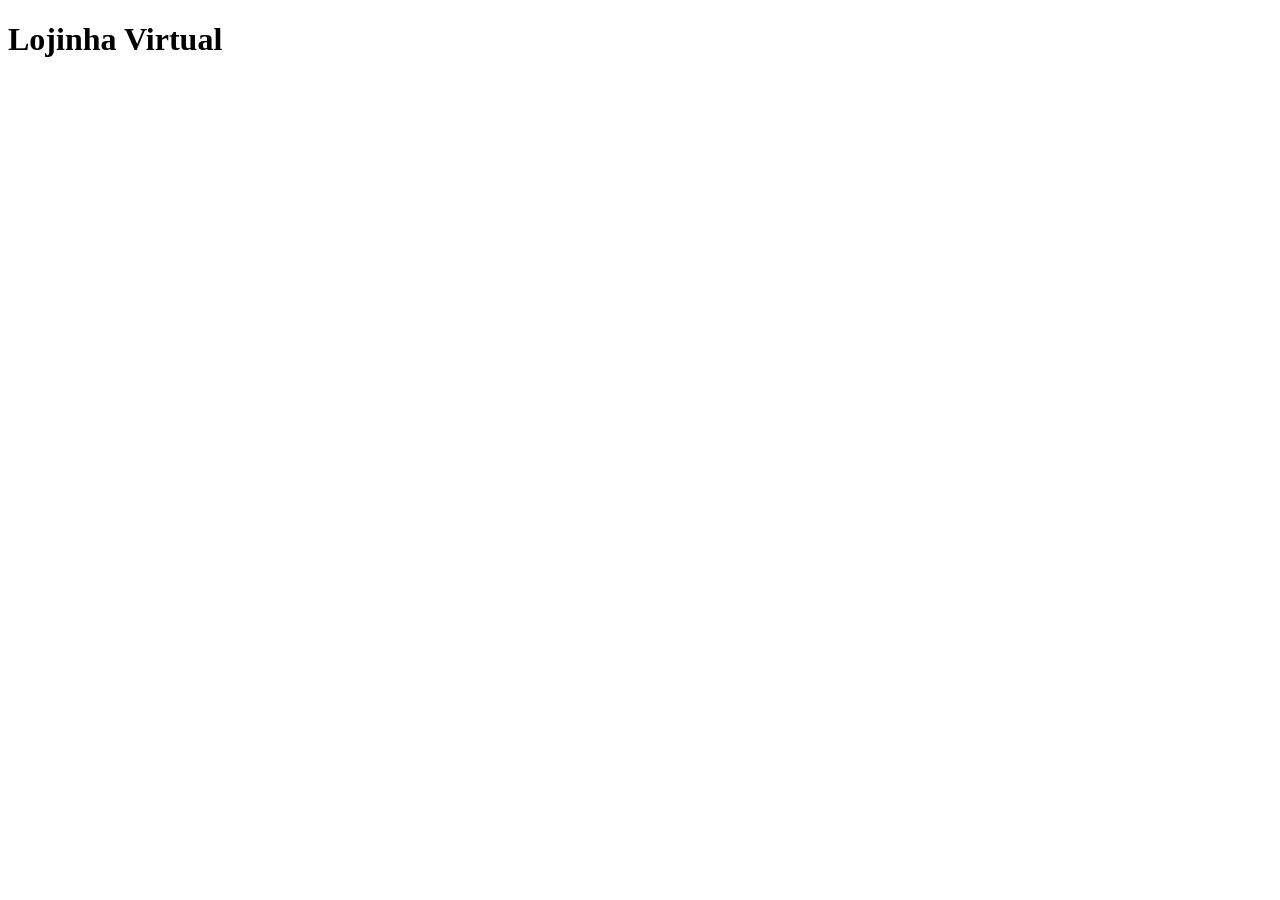
==== loja.html @ a1e8c5f0 "11:13" ====
<!DOCTYPE html>
<html lang="en">
<head>
    <meta charset="UTF-8">
    <meta name="viewport" content="width=device-width, initial-scale=1.0">
    <title>Lojinha</title>
</head>
<body>
    <div class="container">
        <h1>Lojinha Virtual</h1>
        
    </div>
    
</body>
</html>
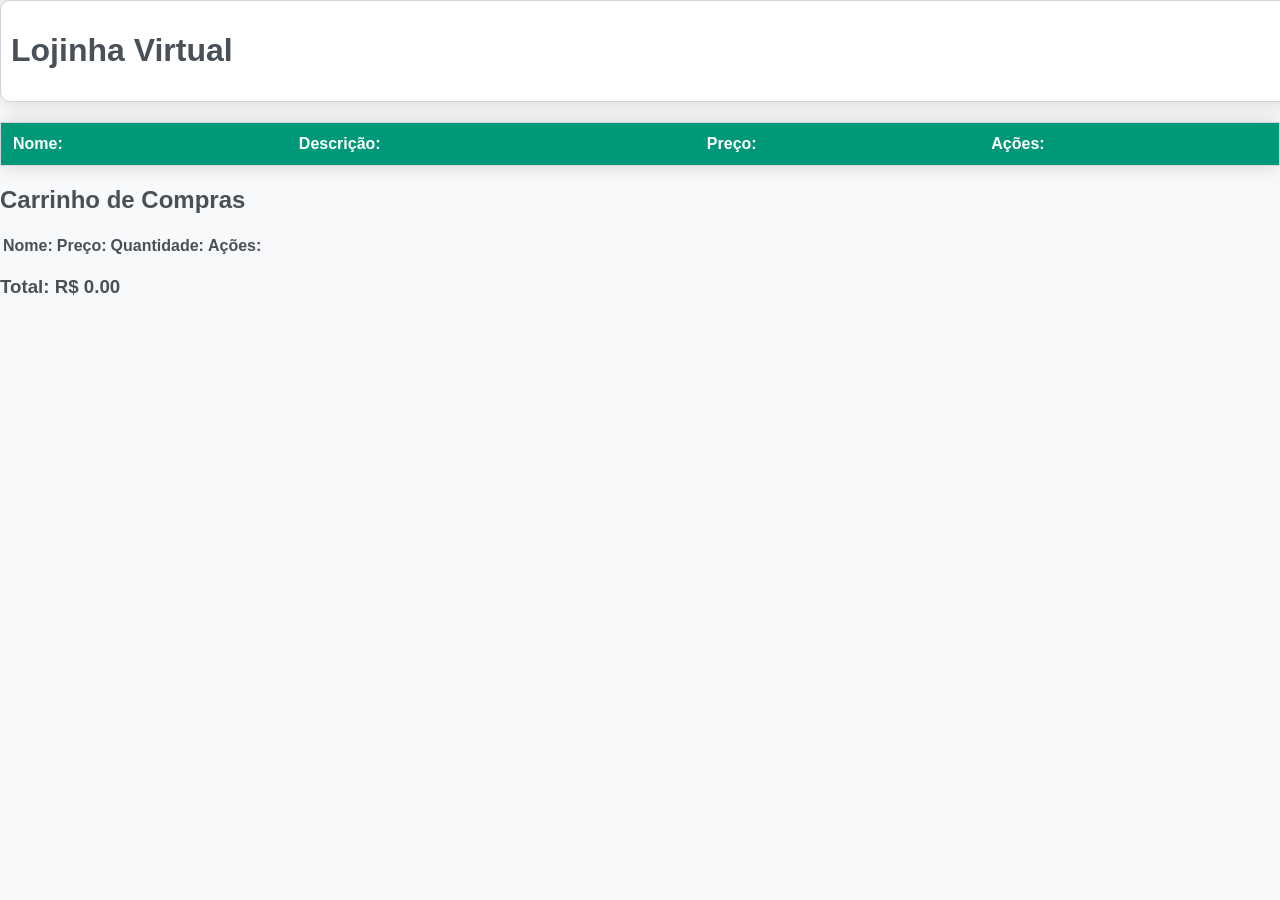
==== commit 5efe3138: "14:55" ====
--- a/loja.html
+++ b/loja.html
@@ -1,15 +1,49 @@
 <!DOCTYPE html>
-<html lang="en">
+<html lang="pt-br">
 <head>
     <meta charset="UTF-8">
     <meta name="viewport" content="width=device-width, initial-scale=1.0">
-    <title>Lojinha</title>
+    <title>Lojinha Virtual</title>
+    <link rel="stylesheet" href="styleLoja.css">
 </head>
 <body>
-    <div class="container">
+    <div class="cabeçalho">
         <h1>Lojinha Virtual</h1>
-        
     </div>
-    
+    <div class="catalogo">
+        <table class="tabelaProdutos">
+            <thead>
+                <tr>
+                    <th>Nome:</th>
+                    <th>Descrição:</th> 
+                    <th>Preço:</th>
+                    <th>Ações:</th>
+                </tr>
+            </thead>
+            <tbody id="catalogoProdutos">
+                
+            </tbody>
+        </table>
+    </div>
+    <div class="carrinho">
+        <h2>Carrinho de Compras</h2>
+        <table class="tabelaCarrinho">
+            <thead>
+                <tr>
+                    <th>Nome:</th>
+                    <th>Preço:</th>
+                    <th>Quantidade:</th>
+                    <th>Ações:</th>
+                </tr>
+            </thead>
+            <tbody id="carrinhoProdutos">
+               
+            </tbody>
+        </table>
+        <div class="total">
+            <h3>Total: R$ <span id="totalCarrinho">0.00</span></h3>
+        </div>
+    </div>
+    <script src="scriptLoja.js"></script>
 </body>
-</html>+</html>
--- a/styleLoja.css
+++ b/styleLoja.css
@@ -0,0 +1,103 @@
+body {
+    font-family: sans-serif;
+    background-color: #f8f9fa;
+    color: #495057;
+    margin: 0;
+    padding: 0;
+}
+
+.container {
+    width: 80%;
+    max-width: 1400px;
+    margin: 50px auto;
+    padding: 20px;
+    display: flex;
+    flex-direction: column;
+    align-items: center;
+}
+
+.cabeçalho {
+    width: 100%;
+    display: flex;
+    justify-content: space-between;
+    align-items: center;
+    padding: 10px;
+    border: 1px solid #ced4da;
+    border-radius: 10px;
+    background-color: #ffffff;
+    box-shadow: 0 0 20px rgba(0, 0, 0, 0.15);
+}
+
+.criarItens {
+    width: 100%;
+    margin-top: 30px;
+    padding: 20px;
+    border: 1px solid #ced4da;
+    border-radius: 10px;
+    background-color: #ffffff;
+    box-shadow: 0 0 20px rgba(0, 0, 0, 0.15);
+    display: flex;
+    flex-direction: column;
+    align-items: center;
+}
+
+input, button {
+    margin-bottom: 15px;
+    padding: 10px;
+    border: 1px solid #ced4da;
+    border-radius: 5px;
+    box-shadow: 0 0 15px rgba(0, 0, 0, 0.1);
+    font-size: 14px;
+}
+
+button {
+    background-color: #009879;
+    color: #ffffff;
+    cursor: pointer;
+}
+
+button:hover {
+    background-color: #007f63;
+}
+
+.tabelaProdutos {
+    width: 100%;
+    margin-top: 20px;
+    border-collapse: collapse;
+    border: 1px solid #ced4da;
+    border-radius: 10px;
+    background-color: #ffffff;
+    box-shadow: 0 0 20px rgba(0, 0, 0, 0.15);
+}
+
+.tabelaProdutos th, .tabelaProdutos td {
+    padding: 12px;
+    text-align: left;
+    border-bottom: 1px solid #ddd;
+}
+
+.tabelaProdutos th {
+    background-color: #009879;
+    color: #ffffff;
+}
+
+.tabelaProdutos tbody tr:nth-child(even) {
+    background-color: #f3f3f3;
+}
+
+.tabelaProdutos tbody tr:hover {
+    background-color: #e0e0e0;
+}
+
+.tabelaProdutos button {
+    background-color: #009879;
+    color: #ffffff;
+    border: none;
+    padding: 8px 12px;
+    cursor: pointer;
+    border-radius: 4px;
+}
+
+.tabelaProdutos button:hover {
+    background-color: #007f63;
+}
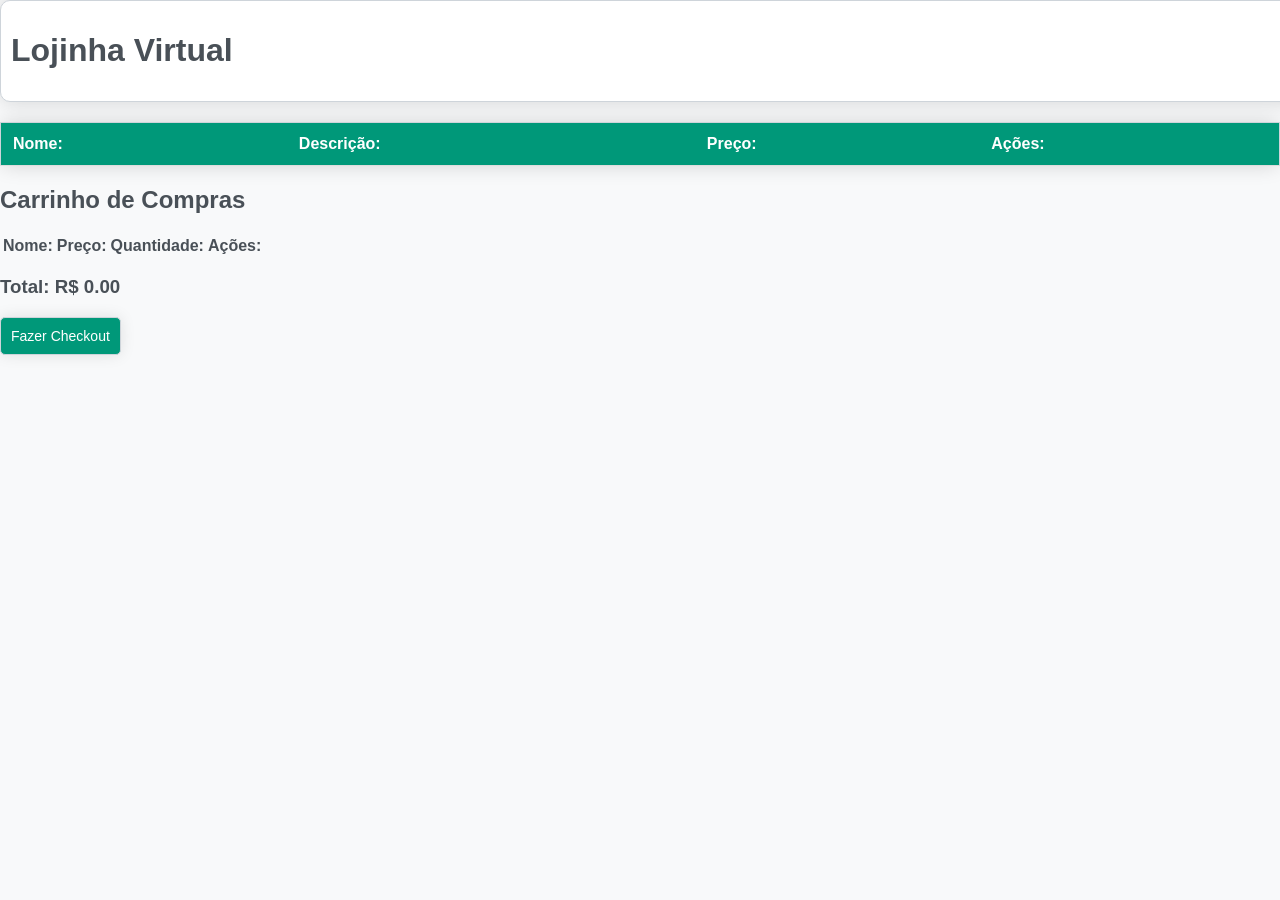
==== commit 04387f95: "FINAL" ====
--- a/loja.html
+++ b/loja.html
@@ -43,7 +43,12 @@
         <div class="total">
             <h3>Total: R$ <span id="totalCarrinho">0.00</span></h3>
         </div>
-    </div>
+
+        <button onclick="checkout(this)">Fazer Checkout</button>
+        <div id="inputs"></div>
+        <div id="pagamento"></div>
+        <div id="finalizar"></div>
+
     <script src="scriptLoja.js"></script>
 </body>
 </html>
